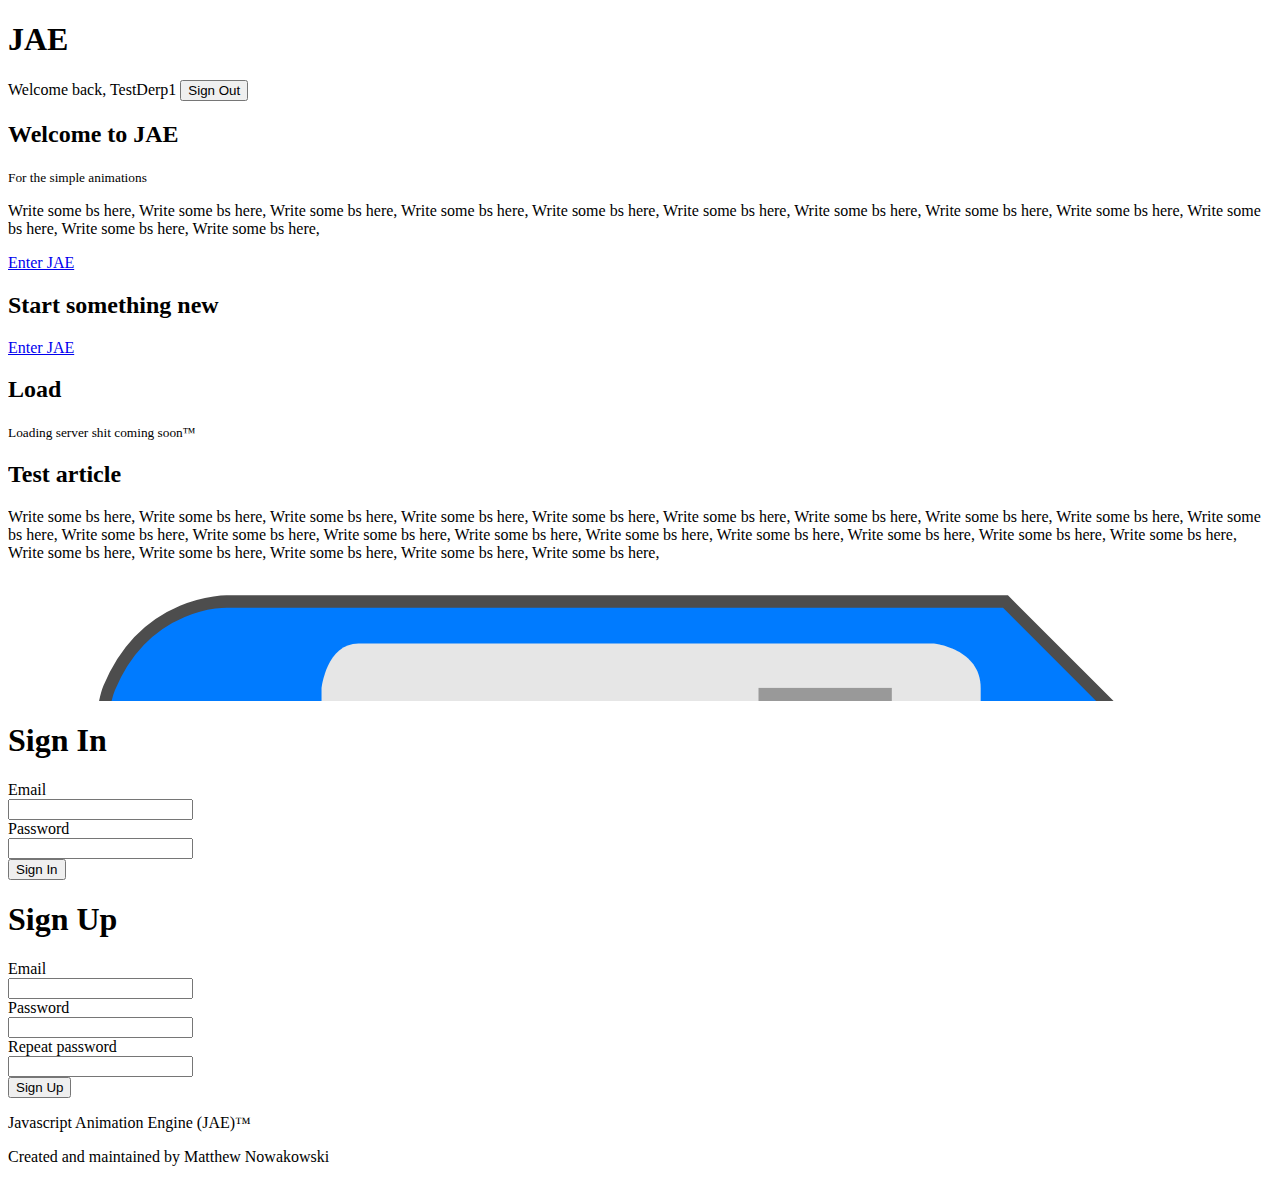
==== index.html @ 5a042ef5 "Commit Existing project" ====
<!DOCTYPE html>
<html lang="en">
<head>
    <meta charset="UTF-8">
    <meta name="viewport" content="width=device-width, initial-scale=1.0">
    <meta http-equiv="X-UA-Compatible" content="ie=edge">
    <title>Document</title>

    <!-- Bootstrap CSS -->
    <link href="https://stackpath.bootstrapcdn.com/bootstrap/4.1.3/css/bootstrap.min.css" rel="stylesheet" integrity="sha384-MCw98/SFnGE8fJT3GXwEOngsV7Zt27NXFoaoApmYm81iuXoPkFOJwJ8ERdknLPMO" crossorigin="anonymous">

</head>
<body>

<div class="container">
    <header class="row bg-primary">
        <div class="col">
            <h1 class="text-white">JAE</h1>
        </div>
        <div id="sign-out" class="col py-1 d-none">
            <form action="#" method="GET" class="d-flex justify-content-end">
                <span class="text-white m-1 p-1">Welcome back, TestDerp1</span>
                <input type="button" onclick="signOut();" id="sign-out-btn" class="btn btn-secondary" value="Sign Out">
            </form>
        </div>
    </header>

    <div id="main" class="row">
        <!-- Dynamic content goes here -->
        <!-- Newsfeed for sign-in users, Intro text for signed out -->
        <div style="overflow-y:auto; height:600px;" id="main-content" class="col col-lg-8 my-2 border-right">
            <!-- Signed out text -->
            <div id="static-intro" class="container mb-2">
                <div class="row border-bottom">
                    <div class="col">
                        <h2 class="mb-0">Welcome to JAE</h2>
                        <small class="text-secondary">For the simple animations</small>
                    </div>
                </div>

                <div class="row">
                    <div class="col">
                        <p>
                            Write some bs here, Write some bs here, Write some bs here, Write some bs here, Write some bs here, Write some bs here, Write
                            some bs here, Write some bs here, Write some bs here, Write some bs here, Write some bs here, Write some bs here,
                        </p>
                    
                        <a href="editor.html" class="btn btn-primary">Enter JAE</a>
                    </div>
                </div>
            </div>
            
            <div id="sign-in-content" class="d-none">
                <div id="static-new-project" class="container mb-2">
                    <div class="row border-bottom">
                        <div class="col">
                            <h2>Start something new</h2>
                        </div>
                    </div>
                    <div class="row mt-1">
                        <div class="col">
                            <a href="editor.html" class="btn btn-primary">Enter JAE</a>
                        </div>
                    </div>
                </div>

                <div id="static-load-anim" class="container mb-3">
                    <div class="row border-bottom">
                        <div class="col">
                            <h2>Load</h2>
                        </div>
                    </div>
                    <div class="row">
                        <div class="col">
                            <small class="text-muted">Loading server shit coming soon&trade;</small>
                        </div>
                    </div>
                </div>

                <div id="dynamics" class="border-top border-primary">
                    <div id="dynamic1" class="container mb-2">
                        <div class="row border-bottom">
                            <div class="col">
                                <h2>Test article</h2>
                            </div>
                        </div>
                        <div class="row">
                            <div class="col">
                                <article>
                                    Write some bs here, Write some bs here, Write some bs here, Write some bs here, Write some bs here, Write some bs here, Write
                                    some bs here, Write some bs here, Write some bs here, Write some bs here, Write some bs here, Write some
                                    bs here, Write some bs here, Write some bs here, Write some bs here, Write some bs here, Write some bs here,
                                    Write some bs here, Write some bs here, Write some bs here, Write some bs here, Write some bs here, Write
                                    some bs here, Write some bs here,
                                </article>
                                <img src="icons/appmenu/saveanimation.svg">
                            </div>
                        </div>
                    </div>
                </div>

            </div>
        </div>
    
        <!-- Hides on sign in -->
        <div id="sign-in-sign-up" class="col col-lg-4 my-2">
            <div class="col">
                <form action="#" method="POST">
                    <h1>Sign In</h1>
                    <div class="input-group mb-1">
                        <div class="input-group-prepend">
                            <span class="input-group-text">Email</span>
                        </div>
                        <input type="text" id="sign-in-email" class="form-control">
                    </div>
    
                    <div class="input-group mb-1">
                        <div class="input-group-prepend">
                            <span class="input-group-text">Password</span>
                        </div>
                        <input type="password" id="sign-in-password" class="form-control">
                    </div>
                    <input type="button" onclick="signIn();" class="btn mb-1 btn-primary form-control" value="Sign In">
                </form>
            </div>

            <div class="col border-top my-2">
                <form action="#" method="POST">
                    <h1>Sign Up</h1>
                    <div class="input-group mb-1">
                        <div class="input-group-prepend">
                            <span class="input-group-text">Email</span>
                        </div>
                        <input type="text" id="sign-up-email" class="form-control">
                    </div>
                    <div class="input-group mb-1">
                        <div class="input-group-prepend">
                            <span class="input-group-text">Password</span>
                        </div>
                        <input type="password" id="sign-up-pass1" class="form-control">
                    </div>
                    <div class="input-group mb-1">
                        <div class="input-group-prepend">
                            <span class="input-group-text">Repeat password</span>
                        </div>
                        <input type="password" id="sign-up-pass2" class="form-control">
                    </div>
                    <input type="button" onclick="signIn();" class="btn mb-1 btn-primary form-control" value="Sign Up">
                </form>
            </div>
        </div>
    </div>

    <footer class="row text-white bg-secondary">
        <p class="col-12 py-0 my-1">Javascript Animation Engine (JAE)&trade;</p>
        <p class="col-12 py-0">Created and maintained by Matthew Nowakowski</p>
    </footer>
</div>


    <!-- Boostrap scripts -->
<script src="https://code.jquery.com/jquery-3.3.1.slim.min.js" integrity="sha384-q8i/X+965DzO0rT7abK41JStQIAqVgRVzpbzo5smXKp4YfRvH+8abtTE1Pi6jizo" crossorigin="anonymous"></script>
<script src="https://cdnjs.cloudflare.com/ajax/libs/popper.js/1.14.3/umd/popper.min.js" integrity="sha384-ZMP7rVo3mIykV+2+9J3UJ46jBk0WLaUAdn689aCwoqbBJiSnjAK/l8WvCWPIPm49" crossorigin="anonymous"></script>
<script src="https://stackpath.bootstrapcdn.com/bootstrap/4.1.3/js/bootstrap.min.js" integrity="sha384-ChfqqxuZUCnJSK3+MXmPNIyE6ZbWh2IMqE241rYiqJxyMiZ6OW/JmZQ5stwEULTy" crossorigin="anonymous"></script>
<script src="https://stackpath.bootstrapcdn.com/bootstrap/4.1.3/js/bootstrap.bundle.min.js" integrity="sha384-pjaaA8dDz/5BgdFUPX6M/9SUZv4d12SUPF0axWc+VRZkx5xU3daN+lYb49+Ax+Tl" crossorigin="anonymous"></script>


<script>
    var signOutDiv = document.getElementById("sign-out");
    var signInUp = document.getElementById("sign-in-sign-up");
    var mainContent = document.getElementById("main-content");
    var staticIntro = document.getElementById("static-intro");
    var signInContent = document.getElementById("sign-in-content");

    function signIn() {
        signOutDiv.classList.remove("d-none");
        signInUp.classList.add("d-none");
        mainContent.classList.remove("col-lg-8");
        mainContent.classList.remove("border-right");
        staticIntro.classList.add("d-none");
        signInContent.classList.remove("d-none");
    }

    function signOut() {
        signOutDiv.classList.add("d-none");
        signInUp.classList.remove("d-none");
        mainContent.classList.add("col-lg-8");
        mainContent.classList.add("border-right");
        staticIntro.classList.remove("d-none");
        signInContent.classList.add("d-none");
    }
</script>

</body>
</html>
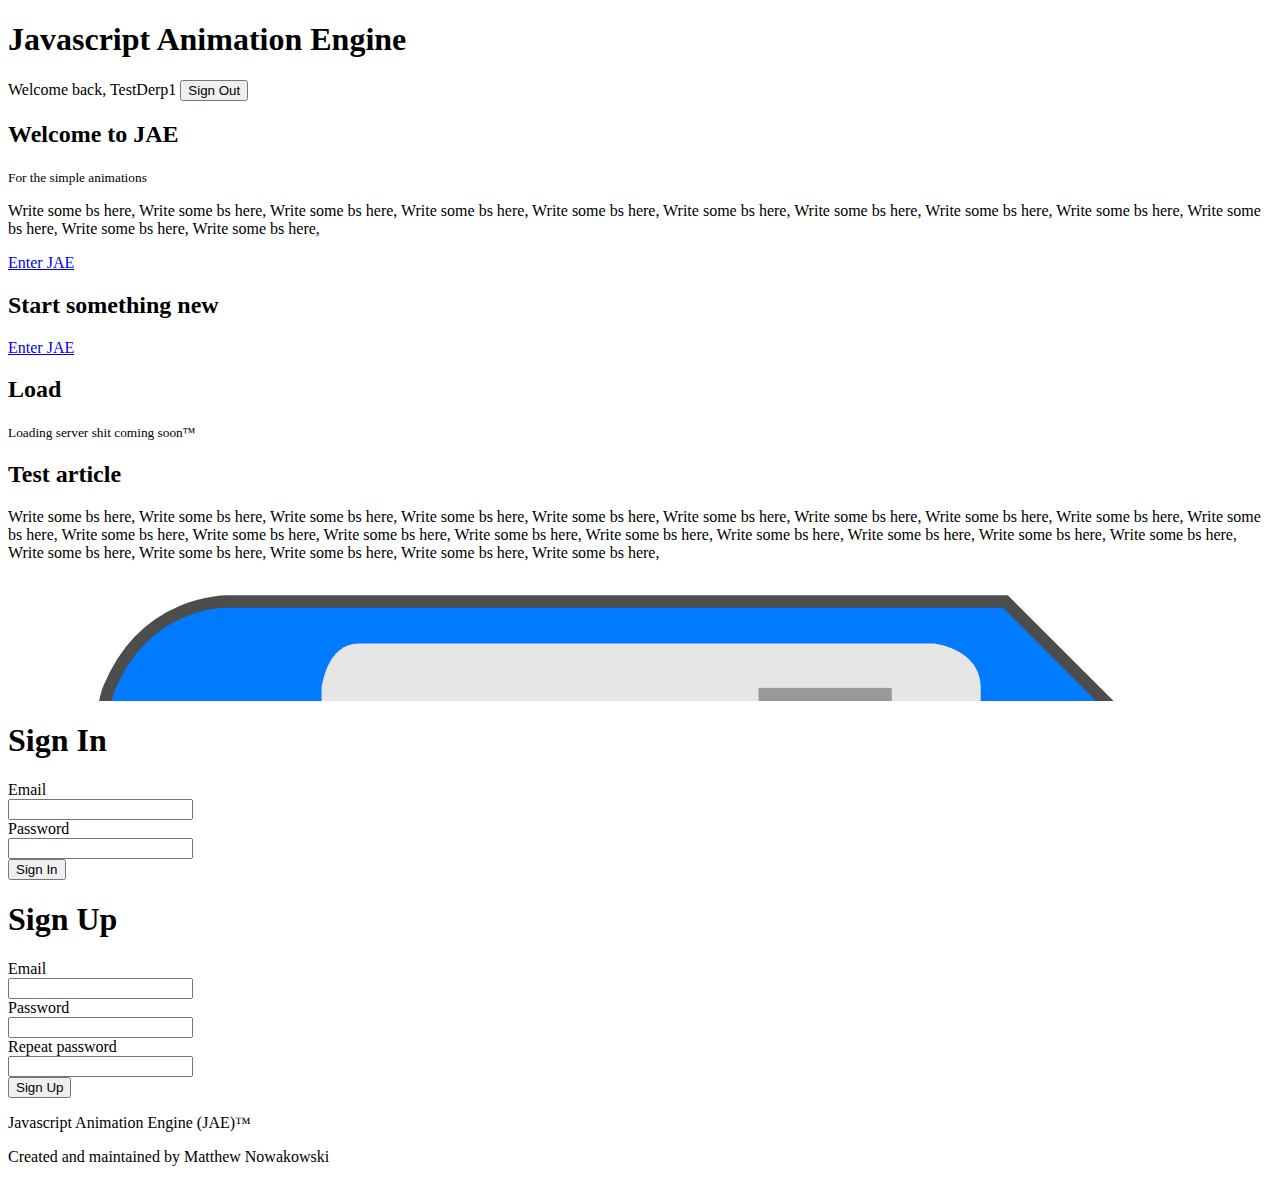
==== commit bacd4de7: "Whole bunch o' changes" ====
--- a/index.html
+++ b/index.html
@@ -15,7 +15,7 @@
 <div class="container">
     <header class="row bg-primary">
         <div class="col">
-            <h1 class="text-white">JAE</h1>
+            <h1 class="text-white">Javascript Animation Engine</h1>
         </div>
         <div id="sign-out" class="col py-1 d-none">
             <form action="#" method="GET" class="d-flex justify-content-end">
